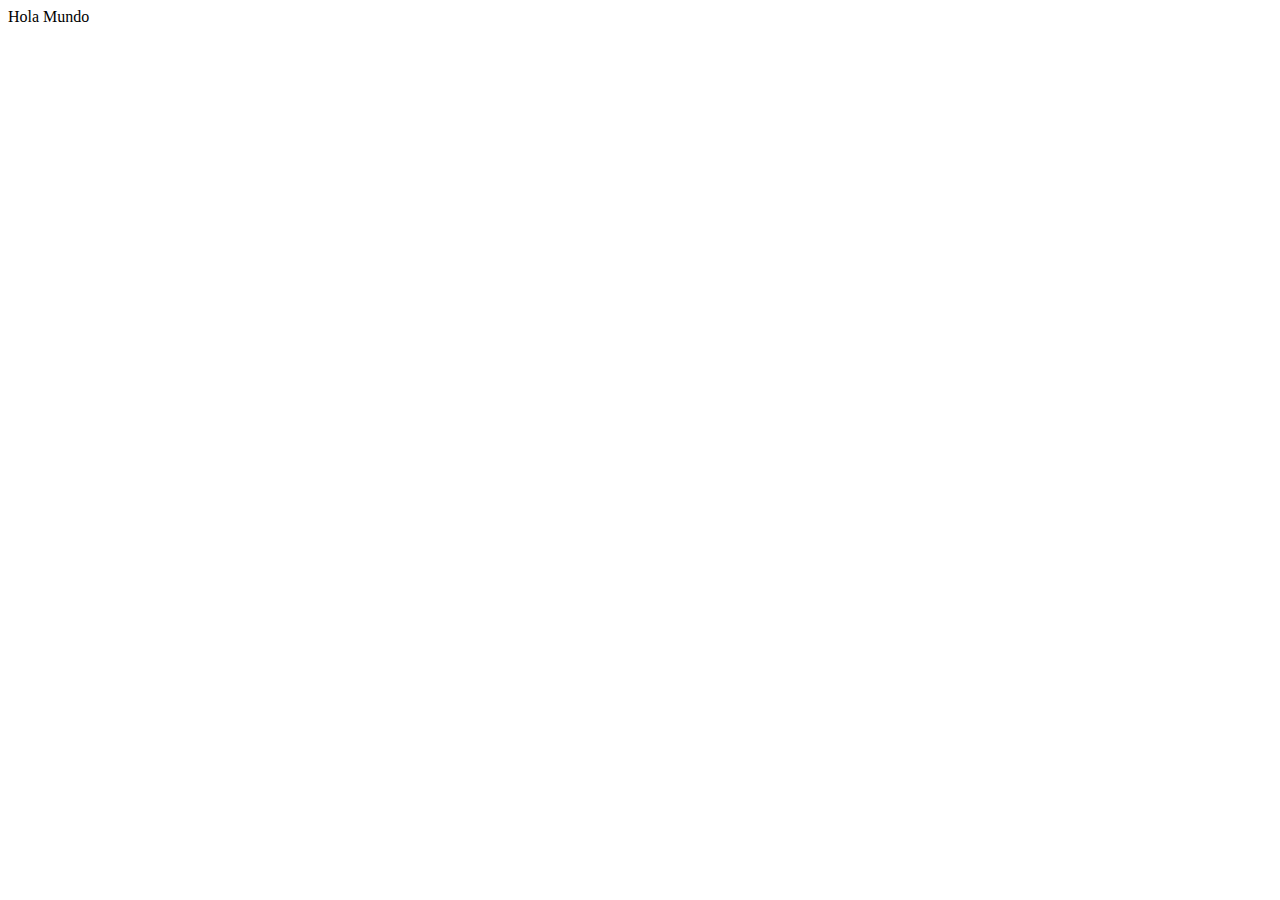
==== ManejoCafe/src/main/resources/templates/mainsite/index.html @ 846bbae4 "Subiendo primeras clases" ====
<!DOCTYPE html>
<!--
To change this license header, choose License Headers in Project Properties.
To change this template file, choose Tools | Templates
and open the template in the editor.
-->
<html xmlns:th="http://www.thymeleaf.org"
      xmlns="http://www.w3.org/1999/xhtml">
    <head>
        <title>Cafeteria Grano de Cafe</title>
        <meta charset="UTF-8" />
    </head>
    <body>
        <div>Hola Mundo</div>
    </body>
</html>
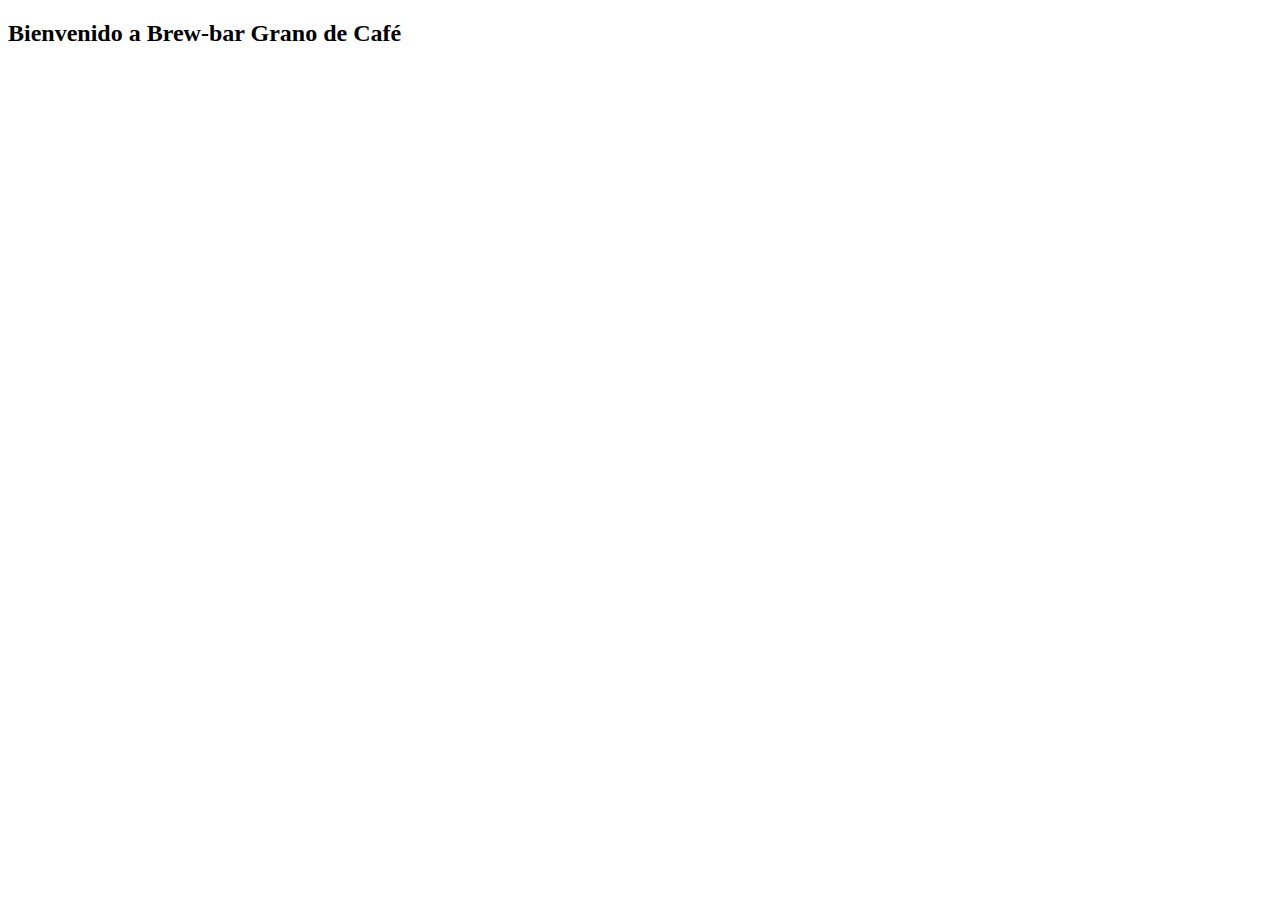
==== commit 5f9e9125: "cambios" ====
--- a/ManejoCafe/src/main/resources/templates/mainsite/index.html
+++ b/ManejoCafe/src/main/resources/templates/mainsite/index.html
@@ -6,11 +6,19 @@
 -->
 <html xmlns:th="http://www.thymeleaf.org"
       xmlns="http://www.w3.org/1999/xhtml">
-    <head>
-        <title>Cafeteria Grano de Cafe</title>
-        <meta charset="UTF-8" />
+    <head th:replace="layouts/plantilla1 :: head">
+        <title>Cafes</title>
     </head>
     <body>
-        <div>Hola Mundo</div>
+        <header th:replace="layouts/plantilla1 :: header">
+            
+        </header>
+        <div class="card border-light mb-3" >
+            <div class="card-header">
+                <h2 class="ml-3">
+                    Bienvenido a Brew-bar Grano de Café
+                </h2>
+            </div>
+        </div>
     </body>
 </html>
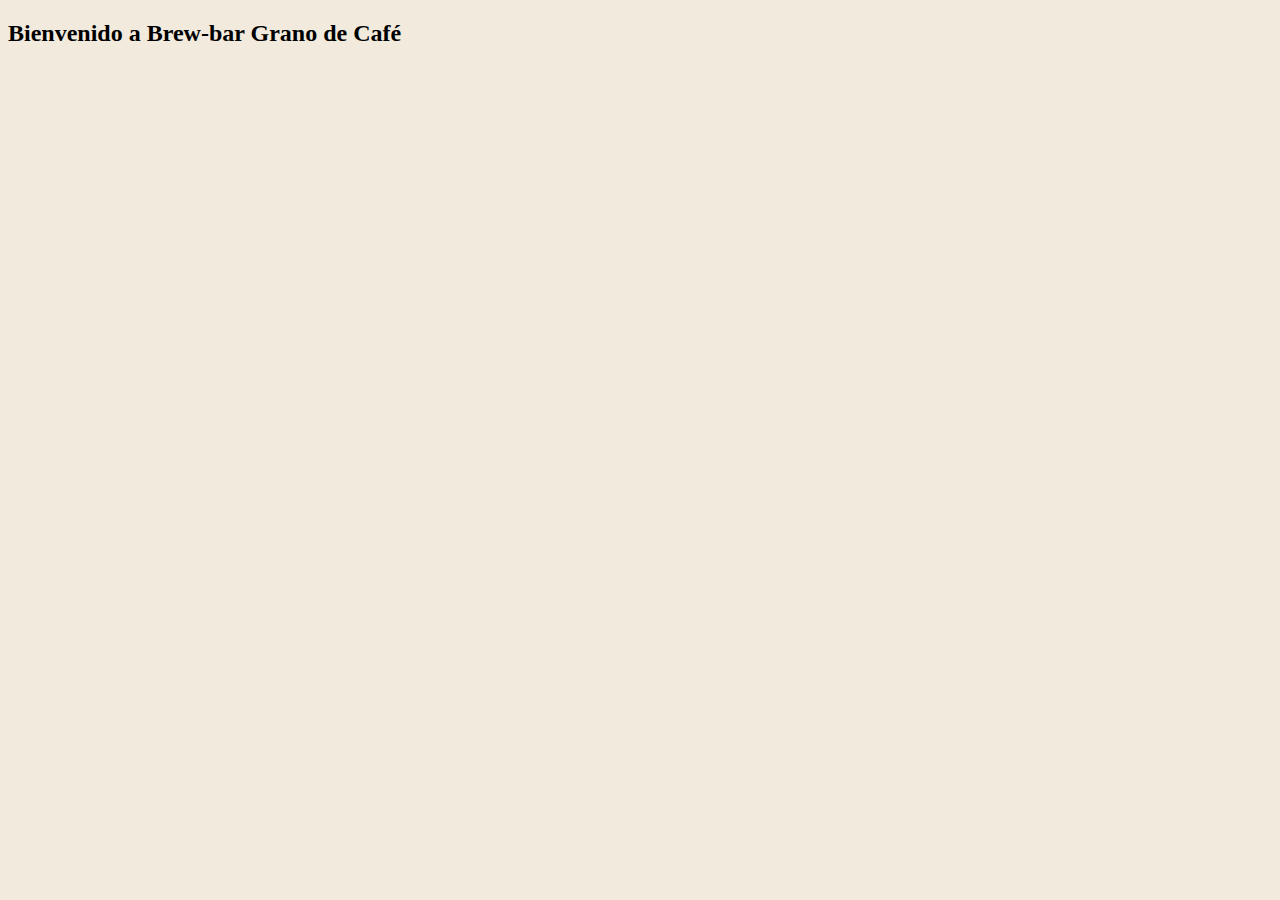
==== commit cdf0fe46: "cambios" ====
--- a/ManejoCafe/src/main/resources/templates/mainsite/index.html
+++ b/ManejoCafe/src/main/resources/templates/mainsite/index.html
@@ -9,16 +9,21 @@
     <head th:replace="layouts/plantilla1 :: head">
         <title>Cafes</title>
     </head>
-    <body>
+    <body style="background-color:#f2eadc" >
         <header th:replace="layouts/plantilla1 :: header">
             
         </header>
         <div class="card border-light mb-3" >
+            
             <div class="card-header">
                 <h2 class="ml-3">
                     Bienvenido a Brew-bar Grano de Café
                 </h2>
             </div>
         </div>
+        <div class="fixed-bottom">
+            <footer th:replace="layouts/plantilla1 :: footer">
+            </footer>
+        </div> 
     </body>
 </html>
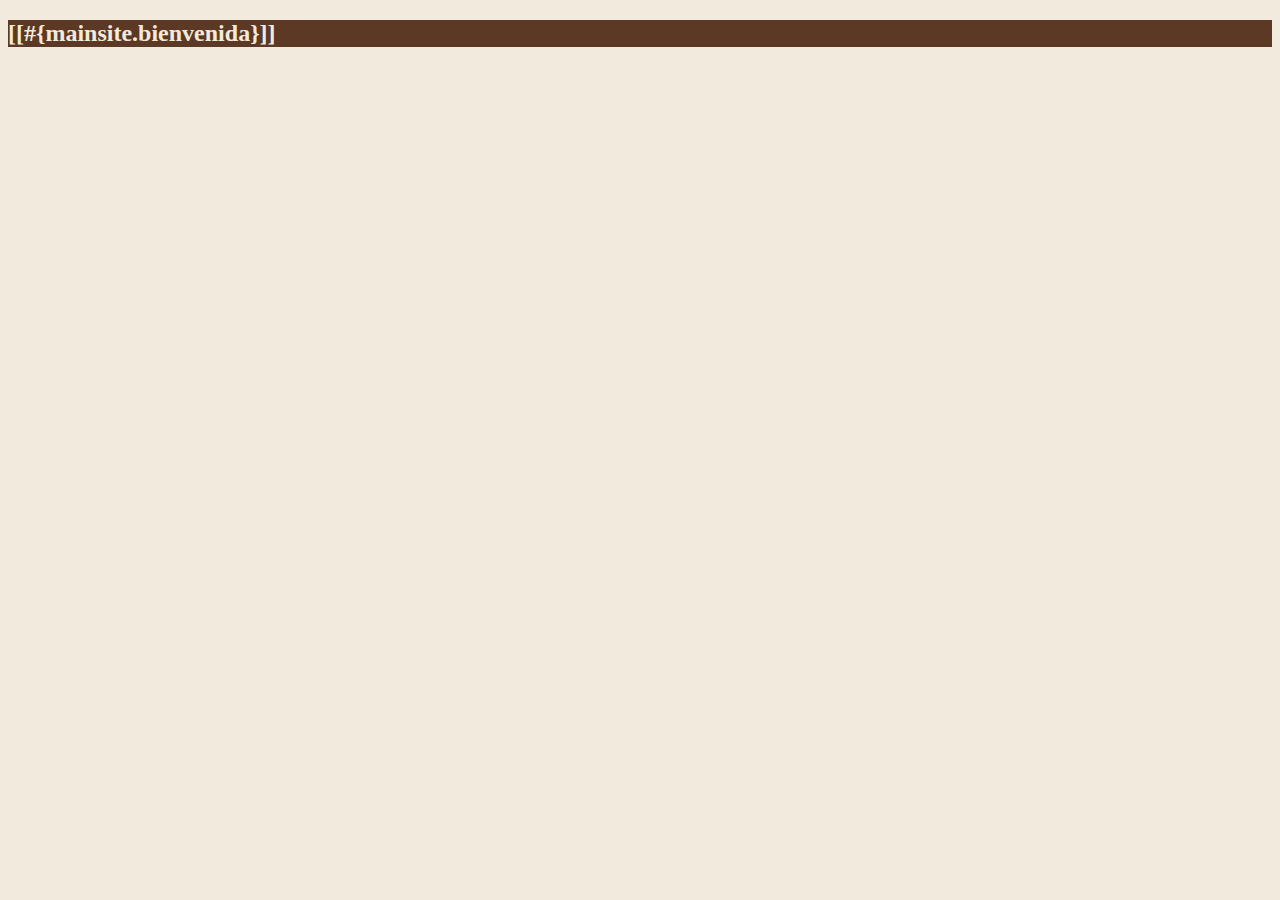
==== commit 3135e5ce: "Merge branch 'MainSite' into Ventas" ====
--- a/ManejoCafe/src/main/resources/templates/mainsite/index.html
+++ b/ManejoCafe/src/main/resources/templates/mainsite/index.html
@@ -13,13 +13,10 @@
         <header th:replace="layouts/plantilla1 :: header">
             
         </header>
-        <div class="card border-light mb-3" >
-            
-            <div class="card-header">
-                <h2 class="ml-3">
-                    Bienvenido a Brew-bar Grano de Café
-                </h2>
-            </div>
+        <div class="alert  w-100 mx-auto" role="alert" style="background-color: #5b3924">
+            <h2 style="color : #f2eadc" class="card-title ml-4 mt-2">
+                [[#{mainsite.bienvenida}]]
+            </h2>
         </div>
         <div class="fixed-bottom">
             <footer th:replace="layouts/plantilla1 :: footer">
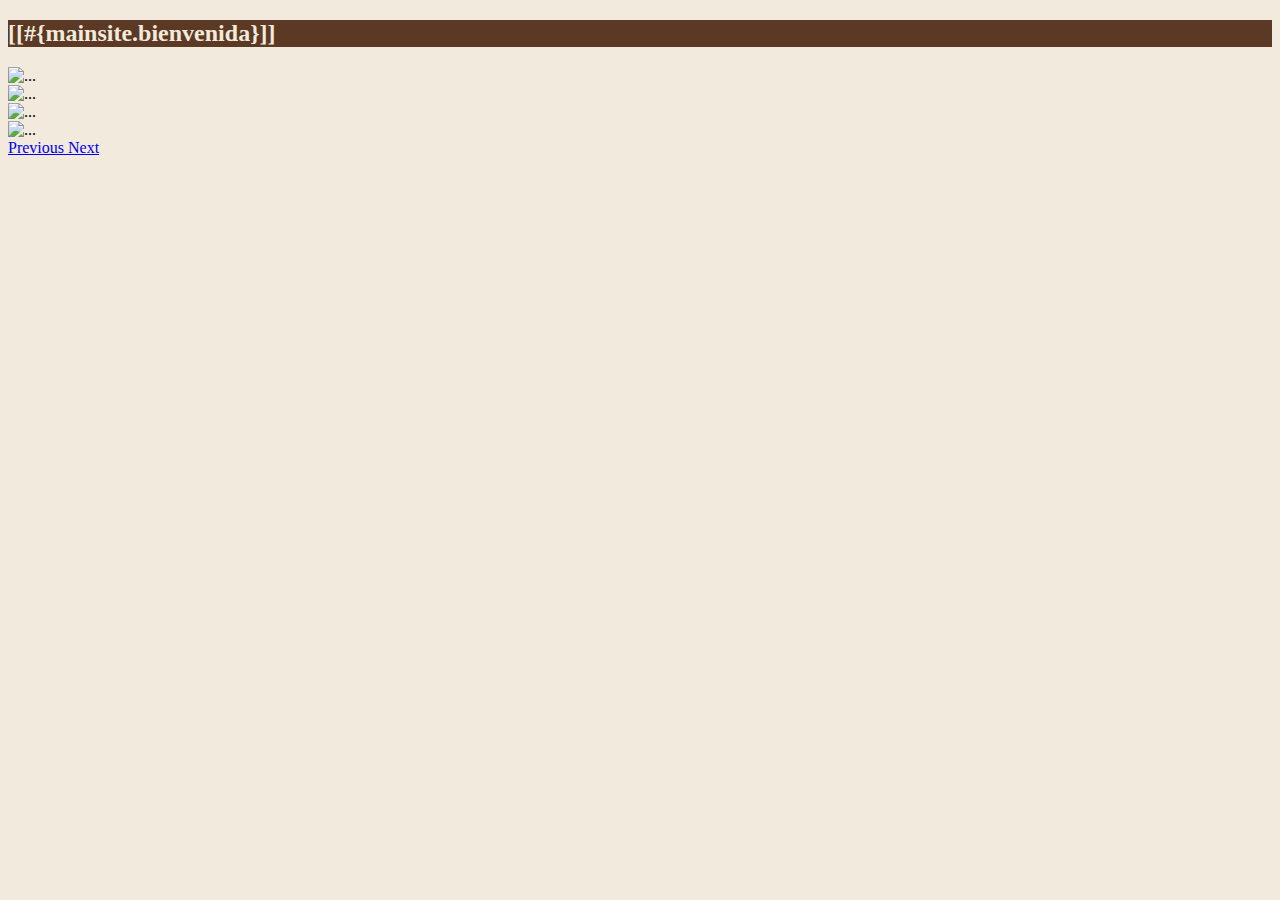
==== commit 67827e61: "Merge branch 'MainSite' into Ventas" ====
--- a/ManejoCafe/src/main/resources/templates/mainsite/index.html
+++ b/ManejoCafe/src/main/resources/templates/mainsite/index.html
@@ -11,14 +11,39 @@
     </head>
     <body style="background-color:#f2eadc" >
         <header th:replace="layouts/plantilla1 :: header">
-            
+
         </header>
-        <div class="alert  w-100 mx-auto" role="alert" style="background-color: #5b3924">
+        <div class="alert  w-100 mx-auto mb-0" role="alert" style="background-color: #5b3924">
             <h2 style="color : #f2eadc" class="card-title ml-4 mt-2">
                 [[#{mainsite.bienvenida}]]
             </h2>
+            
         </div>
-        <div class="fixed-bottom">
+        <div id="carouselExampleControls" class="carousel slide" data-ride="carousel">
+            <div class="carousel-inner">
+                <div class="carousel-item active">
+                    <img th:src="@{/images/main1.jpg}" class="d-block w-100" alt="...">
+                </div>
+                <div class="carousel-item">
+                    <img th:src="@{/images/main2.jpg}" class="d-block w-100" alt="...">
+                </div>
+                <div class="carousel-item">
+                    <img th:src="@{/images/main3.jpg}" class="d-block w-100" alt="...">
+                </div>
+                <div class="carousel-item">
+                    <img th:src="@{/images/main4.jpg}" class="d-block w-100" alt="...">
+                </div>
+            </div>
+            <a class="carousel-control-prev" href="#carouselExampleControls" role="button" data-slide="prev">
+                <span class="carousel-control-prev-icon" aria-hidden="true"></span>
+                <span class="sr-only">Previous</span>
+            </a>
+            <a class="carousel-control-next" href="#carouselExampleControls" role="button" data-slide="next">
+                <span class="carousel-control-next-icon" aria-hidden="true"></span>
+                <span class="sr-only">Next</span>
+            </a>
+        </div>
+        <div class="mt-0">
             <footer th:replace="layouts/plantilla1 :: footer">
             </footer>
         </div> 
